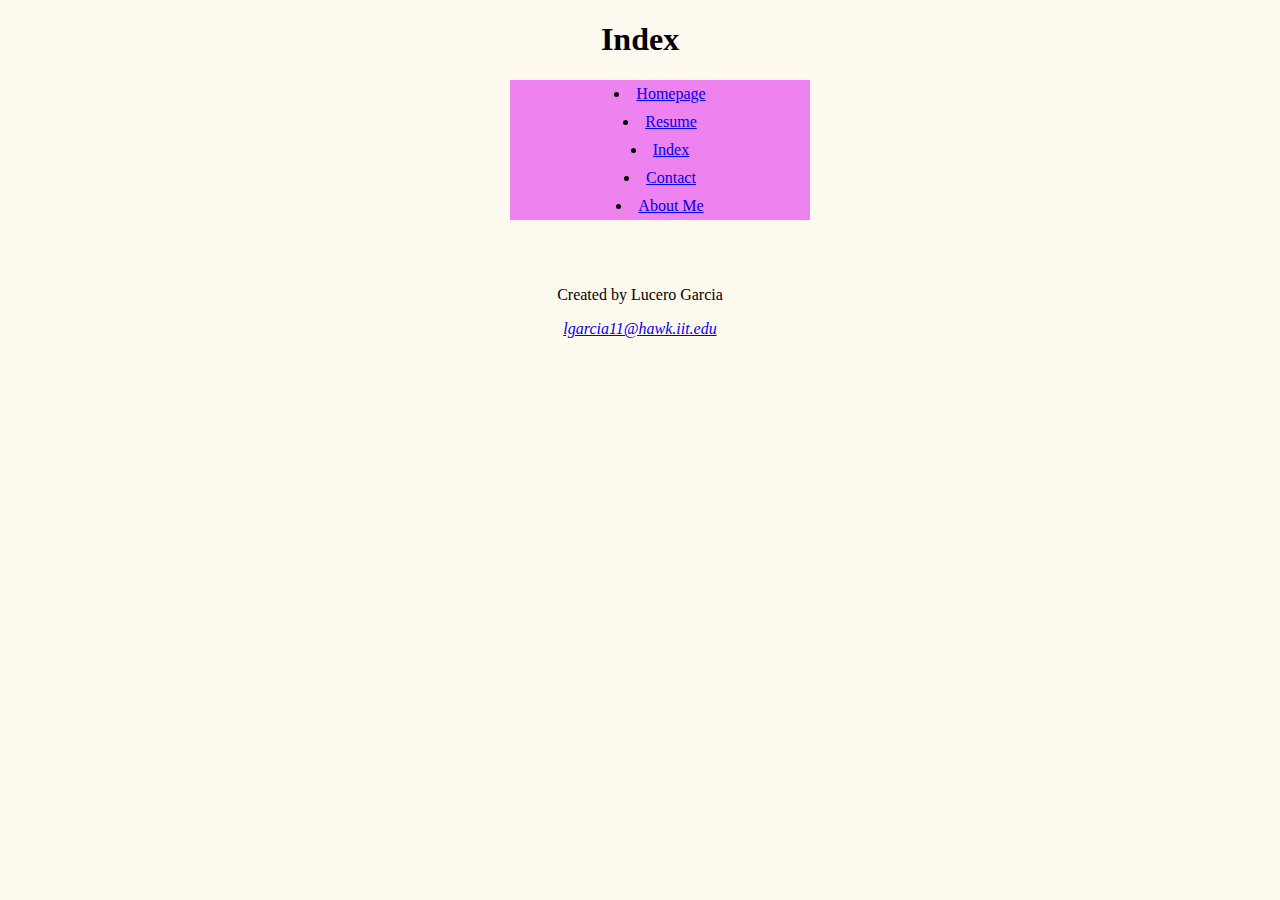
==== index.html @ 07905c06 "Update index.html" ====
<!DOCTYPE html>
<!--
To change this license header, choose License Headers in Project Properties.
To change this template file, choose Tools | Templates
and open the template in the editor.
-->
<html>
    <head>
        <title>Index</title>
        <meta charset="UTF-8">
        <meta name="viewport" content="width=device-width, initial-scale=1.0">
        <link rel="stylesheet" type="text/css" href="style.css">
    </head>
    <body>
        <header>
          <h1 id="indexTitle">Index</h1>
          <nav>
            <ul id="indexNav">
                 <li><a href ="Home%20Page.html">Homepage</a></li>
                 <li><a href ="Resume.html">Resume</a></li>
                 <li><a href ="index.html">Index</a></li>
                 <li><a href ="Contact.html">Contact</a></li>
                 <li><a href ="AboutMe.html">About Me</a></li>
            </ul>
           
          </nav>
        </header>
        
       <footer>
            <p id="indexName" >Created by Lucero Garcia</p>
            <address>
                <p><a href ="mailto:lgarcia11@hawk.iit.edu">lgarcia11@hawk.iit.edu</a></p>
            </address>
      </footer>
                                                          
    </body>
</html>
---- style.css ----
html{
  background-color: #FFFAF0;
  font-family:  "Times New Roman", Sans-serif, Serif; 
  margin: 0;
  padding: 0;
  border: 0;
}


#header {
text-align: center;
}
h1,h2,h3,h4,p{
  text-align: center;
}

ul {
  text-align: center;
  max-width:300px;
  margin: 0 auto;
  list-style-position: inside;

}

ul li{
  padding: 5px;
  background: #EE82EE;
  
}
footer{
  padding: 50px;
}
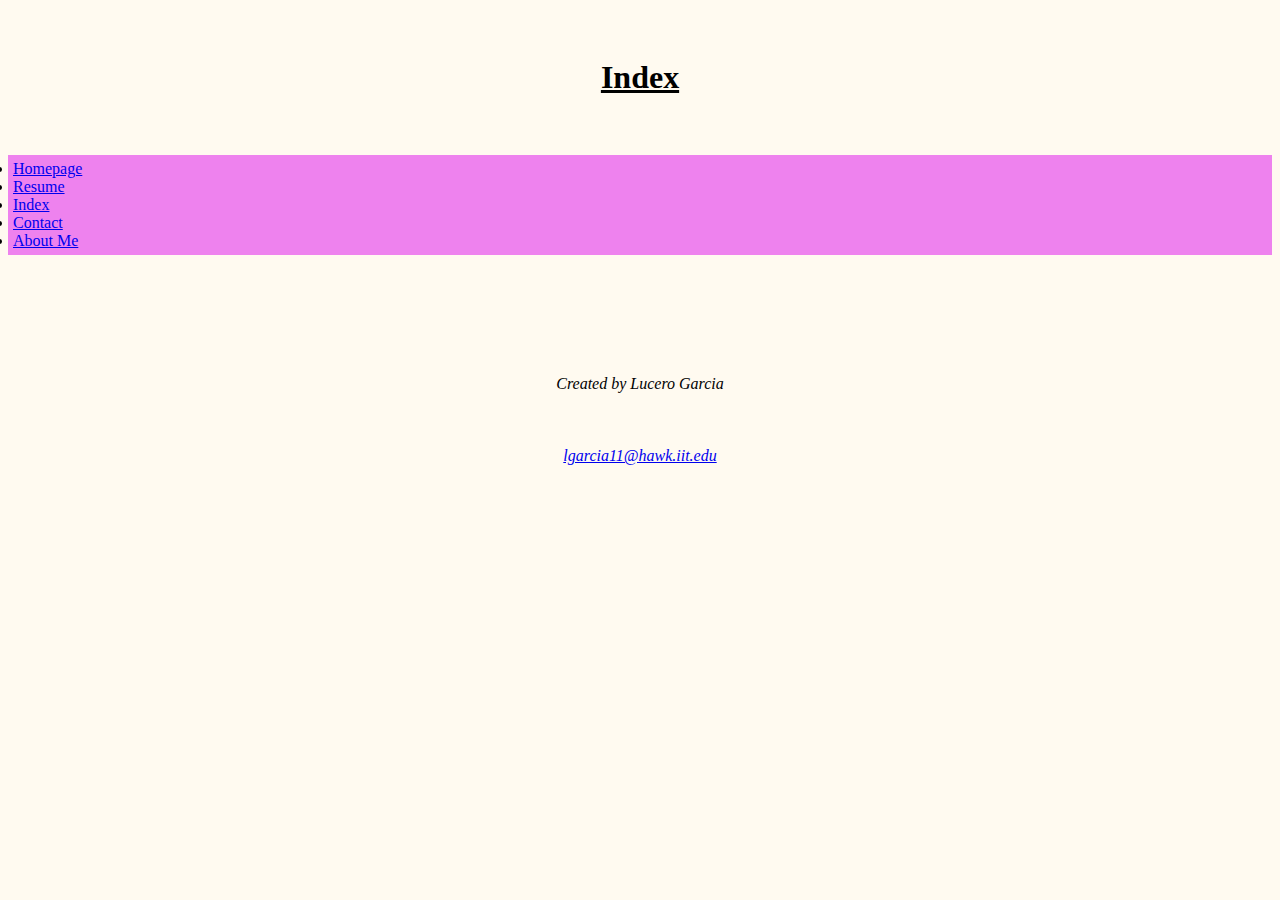
==== commit 312d6a30: "Update index.html" ====
--- a/index.html
+++ b/index.html
@@ -29,7 +29,8 @@
        <footer>
             <p id="indexName" >Created by Lucero Garcia</p>
             <address>
-                <p><a href ="mailto:lgarcia11@hawk.iit.edu">lgarcia11@hawk.iit.edu</a></p>
+                <p id="email">
+                  <a href ="mailto:lgarcia11@hawk.iit.edu">lgarcia11@hawk.iit.edu</a>                             </p>
             </address>
       </footer>
                                                           
--- a/style.css
+++ b/style.css
@@ -2,7 +2,7 @@
   background-color: #FFFAF0;
   font-family:  "Times New Roman", Sans-serif, Serif; 
   margin: 0;
-  padding: 0;
+  padding:0;
   border: 0;
 }
 
@@ -12,21 +12,151 @@
 }
 h1,h2,h3,h4,p{
   text-align: center;
+  padding-top:1cm;
 }
 
-ul {
-  text-align: center;
-  max-width:300px;
-  margin: 0 auto;
-  list-style-position: inside;
 
+footer{
+  padding: 50px;
 }
 
-ul li{
+#indexNav{
   padding: 5px;
   background: #EE82EE;
   
 }
-footer{
-  padding: 50px;
+#indexTitle{
+  text-decoration: underline;
+  padding-bottom: 1cm;
 }
+#indexName{
+  font-style: italic;
+}
+.resumeNav{
+  list-style-type: none;
+  margin:0;
+  padding:0;
+  overflow: hidden;
+  background-color: #333;
+  
+  
+}
+.resumeli{
+  float: left;
+  margin-left: 100px;
+  position: relative;
+  left: 200px;
+}
+
+
+.resumeli a{
+  display: block;
+  color: white;
+  text-align: center;
+  padding: 14px 16px;
+  text-decoration: none;
+}
+.resumeli a:hover {
+  background-color: #111;
+}
+#resumeT{
+  text-decoration: underline;
+  padding-top: 2cm;
+}
+#contInf{
+padding-top: 0cm;
+}
+#emailInf{
+  padding-top:0cm;
+}
+.resumeLeft{
+  text-align: left;
+}
+#creator{
+  padding-top: 0cm;
+
+}
+#backToT{
+  padding-top:2cm;
+  text-align:center;
+}
+.homePGNav{
+  list-style-type: none;
+  margin:0;
+  padding:0;
+  overflow: hidden;
+  background-color: #333;
+
+}
+.navHomePG{
+  float: left;
+  margin-left: 100px;
+   position: relative;
+  left: 200px;
+}
+.navHomePG a{
+  display: block;
+  color: white;
+  text-align: center;
+  padding: 14px 16px;
+  text-decoration: none;
+}
+
+
+.navHomePG a:hover {
+  background-color: #111;
+}
+#homePGTitle{
+  font-size: 400%;
+  
+}
+#homePGheading{
+  padding-top: 0cm;
+  padding-bottom: 1cm;
+  font-style: italic;
+}
+img{
+  display: block;
+  margin: auto;
+}
+.contactNav{
+  list-style-type: none;
+  margin:0;
+  padding:0;
+  overflow: hidden;
+  background-color: #33FFFF  ;
+  
+}
+.contactNav2 a{
+  display: block;
+  color: black;
+  text-align: center;
+  padding: 14px 16px;
+  text-decoration: none;
+}
+.contactNav2 a:hover {
+  background-color: #99FF66;
+}
+.contactNav2{
+  float: left;
+  margin-left: 100px;
+  position: relative;
+  left: 200px;
+}
+iframe{
+  display: block;
+  margin: auto;
+}
+.BackToT{
+  padding-top: 1cm;
+  padding-bottom: 0cm;
+  text-align: center;
+}
+
+.generalList{
+    text-align: center;
+  max-width:300px;
+  margin: 0 auto;
+  list-style-position: inside;
+  
+}
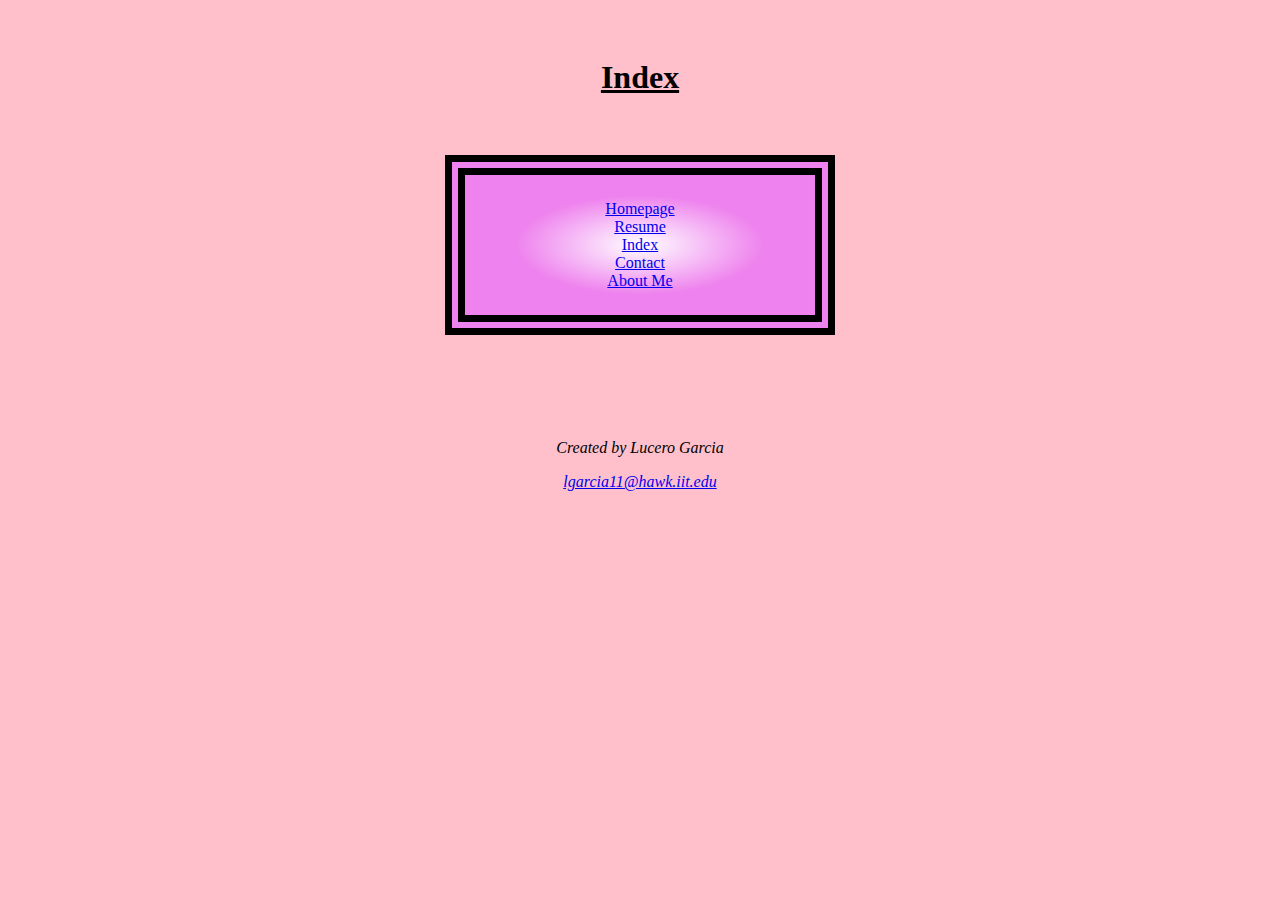
==== commit ebaad978: "Update index.html" ====
--- a/index.html
+++ b/index.html
@@ -1,9 +1,5 @@
 <!DOCTYPE html>
-<!--
-To change this license header, choose License Headers in Project Properties.
-To change this template file, choose Tools | Templates
-and open the template in the editor.
--->
+
 <html>
     <head>
         <title>Index</title>
--- a/style.css
+++ b/style.css
@@ -1,162 +1,248 @@
-html{
-  background-color: #FFFAF0;
+html
+{
+  background-color: pink;
   font-family:  "Times New Roman", Sans-serif, Serif; 
   margin: 0;
   padding:0;
   border: 0;
 }
 
-
-#header {
-text-align: center;
-}
-h1,h2,h3,h4,p{
+#header 
+{
+   text-align: center;
+}
+h1,h2,h3,h4,p
+{
   text-align: center;
   padding-top:1cm;
 }
 
-
-footer{
+footer
+{
   padding: 50px;
 }
 
-#indexNav{
-  padding: 5px;
-  background: #EE82EE;
-  
-}
-#indexTitle{
+#indexNav
+{
+   padding: 5px;
+   text-align: center;
+   color: #EE82EE;
+   background:  radial-gradient(white, #EE82EE, #EE82EE);
+   border: 20px black;
+   padding: 25px;
+   margin: auto;
+   width: 300px;
+   border-style: double;
+
+}
+
+#indexNav a:hover
+{
+  background-color: #111;
+  padding-left: 10px;
+  padding-right: 10px;
+  padding-top: 5px;
+  padding-bottom: 5px;
+  color: white;
+}
+ 
+#email
+{
+     padding-top: 0rem;
+}
+
+#indexTitle
+{
   text-decoration: underline;
   padding-bottom: 1cm;
 }
-#indexName{
+#indexName
+{
   font-style: italic;
 }
-.resumeNav{
+.resumeNav
+{
+  list-style-type: none;
+  margin:0;
+  padding: 50px;
+  overflow: hidden;
+  background:  linear-gradient(magenta, pink);
+  margin-top: -170px;
+  z-index: -1;
+}
+.resumeli
+{
+  float: left;
+  margin-left: 100px;
+  position: relative;
+  left: 200px;
+}
+.resumeli a
+{
+  display: block;
+  color: white;
+  text-align: center;
+  padding: 14px 16px;
+  text-decoration: none;
+}
+.resumeli a:hover 
+{
+   background-color: #111;
+}
+#resumeT
+{
+  text-decoration: underline;
+  padding-top: 2cm;
+}
+#contInf
+{
+   padding-top: 0cm;
+}
+#emailInf
+{
+  padding-top:0cm;
+}
+.resumeLeft
+{
+   text-align: left;
+}
+#creator
+{
+  padding-top: 0cm;
+
+}
+#backToT
+{
+  padding-top:2cm;
+  text-align:center;
+}
+.homePGNav
+{
   list-style-type: none;
   margin:0;
   padding:0;
   overflow: hidden;
   background-color: #333;
-  
-  
-}
-.resumeli{
-  float: left;
-  margin-left: 100px;
-  position: relative;
-  left: 200px;
-}
-
-
-.resumeli a{
+}
+.navHomePG
+{
+   float: left;
+   margin-left: 150px;
+   position: relative;
+   left: 200px;
+}
+.navHomePG a
+{
   display: block;
   color: white;
   text-align: center;
   padding: 14px 16px;
   text-decoration: none;
 }
-.resumeli a:hover {
+
+
+.navHomePG a:hover
+{
   background-color: #111;
 }
-#resumeT{
-  text-decoration: underline;
-  padding-top: 2cm;
-}
-#contInf{
-padding-top: 0cm;
-}
-#emailInf{
-  padding-top:0cm;
-}
-.resumeLeft{
-  text-align: left;
-}
-#creator{
-  padding-top: 0cm;
-
-}
-#backToT{
-  padding-top:2cm;
-  text-align:center;
-}
-.homePGNav{
-  list-style-type: none;
-  margin:0;
-  padding:0;
-  overflow: hidden;
-  background-color: #333;
-
-}
-.navHomePG{
-  float: left;
-  margin-left: 100px;
-   position: relative;
-  left: 200px;
-}
-.navHomePG a{
-  display: block;
-  color: white;
-  text-align: center;
-  padding: 14px 16px;
-  text-decoration: none;
-}
-
-
-.navHomePG a:hover {
-  background-color: #111;
-}
-#homePGTitle{
+
+.newClassFont
+{
+   color: black;
+   font-weight: bold;
+   font-size: 50px;
+   font-family: fantasy, Helvetica, sans-serif;
+   width: 700px;
+   margin-left: 0px;
+   text-align: left ;
+   padding-top: 0rem;
+   padding-bottom: 0rem;
+   padding-left: 1rem;
+   margin-bottom: -150cm; 
+}
+
+
+.uniqueFont
+{
+   color: black;
+   font-weight: bold;
+   font-size: 50px;
+   font-family: fantasy, Helvetica, sans-serif;
+   width: 600px;
+   margin-left: 0px;
+   text-align: left;
+   margin-top: 0px;
+   padding-left: 1rem;
+}
+
+.boxedP
+{
+   margin: auto;
+   border-style: double;
+   background-color: white;
+   padding:25px; 
+   background-size:contain;
+   width: 500px;
+}
+#homePGTitle
+{
   font-size: 400%;
-  
-}
-#homePGheading{
+}
+#homePGheading
+{
   padding-top: 0cm;
   padding-bottom: 1cm;
   font-style: italic;
 }
-img{
+img
+{
   display: block;
   margin: auto;
-}
-.contactNav{
+  width: 40%;
+}
+.contactNav
+{
   list-style-type: none;
   margin:0;
   padding:0;
   overflow: hidden;
   background-color: #33FFFF  ;
-  
-}
-.contactNav2 a{
+}
+.contactNav2 a
+{
   display: block;
   color: black;
   text-align: center;
   padding: 14px 16px;
   text-decoration: none;
 }
-.contactNav2 a:hover {
+.contactNav2 a:hover 
+{
   background-color: #99FF66;
 }
-.contactNav2{
+.contactNav2
+{
   float: left;
   margin-left: 100px;
   position: relative;
   left: 200px;
 }
-iframe{
+iframe
+{
   display: block;
   margin: auto;
 }
-.BackToT{
+.BackToT
+{
   padding-top: 1cm;
   padding-bottom: 0cm;
   text-align: center;
 }
 
-.generalList{
-    text-align: center;
-  max-width:300px;
-  margin: 0 auto;
-  list-style-position: inside;
-  
-}
+.generalList
+{
+   text-align: center;
+   max-width:300px;
+   margin: 0 auto;
+   list-style-position: inside;
+}
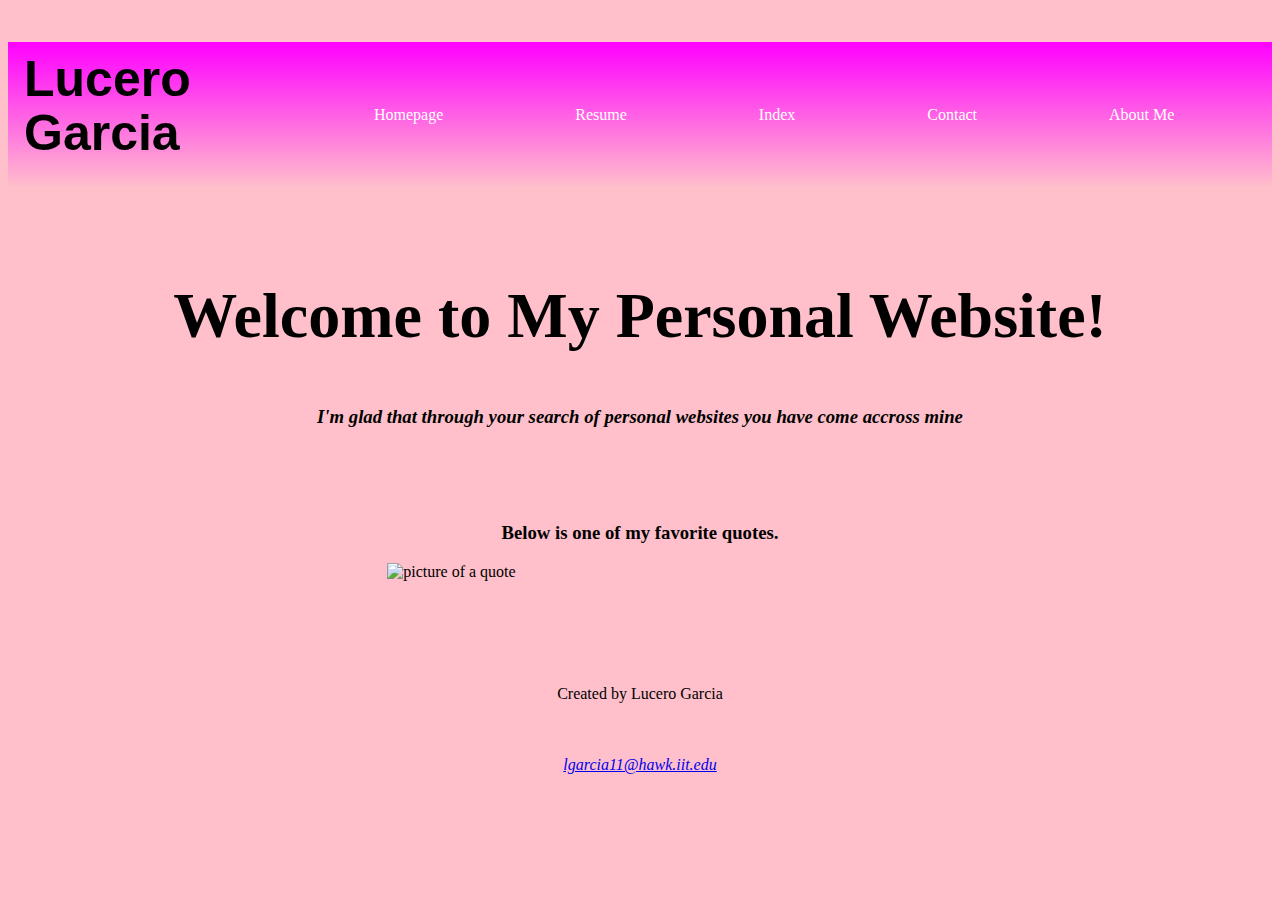
==== commit 1d228a88: "Update and rename Home Page.html to index.html" ====
--- a/index.html
+++ b/index.html
@@ -1,34 +1,40 @@
 <!DOCTYPE html>
-
-<html>
+<html lang="en">
     <head>
-        <title>Index</title>
         <meta charset="UTF-8">
-        <meta name="viewport" content="width=device-width, initial-scale=1.0">
+        <title>HomePage</title>
         <link rel="stylesheet" type="text/css" href="style.css">
+        <link rel="stylesheet" type="text/css" href="normalize.css">
     </head>
     <body>
+       <div class="newClass">
+            <p class="newClassFont">Lucero<p><br>
+       </div>
+            <p class ="uniqueFont">Garcia</p>
         <header>
-          <h1 id="indexTitle">Index</h1>
-          <nav>
-            <ul id="indexNav">
-                 <li><a href ="Home%20Page.html">Homepage</a></li>
-                 <li><a href ="Resume.html">Resume</a></li>
-                 <li><a href ="index.html">Index</a></li>
-                 <li><a href ="Contact.html">Contact</a></li>
-                 <li><a href ="AboutMe.html">About Me</a></li>
-            </ul>
-           
-          </nav>
-        </header>
-        
-       <footer>
-            <p id="indexName" >Created by Lucero Garcia</p>
-            <address>
-                <p id="email">
-                  <a href ="mailto:lgarcia11@hawk.iit.edu">lgarcia11@hawk.iit.edu</a>                             </p>
-            </address>
-      </footer>
-                                                          
+            <nav class="resumeNav">
+
+                <div class="navHomePG"> <a href ="index.html">Homepage</a></div>
+                <div class="navHomePG"> <a href ="Resume.html">Resume</a> </div>
+                <div class="navHomePG"> <a href ="Quicklinks.html">Index</a> </div>
+                <div class="navHomePG"> <a href ="Contact.html">Contact</a> </div>
+                <div class="navHomePG"><a href ="AboutMe.html">About Me</a></div>
+            
+            </nav>
+         </header>
+        <section id="Greeting">
+            <h2 id="homePGTitle"> Welcome to My Personal Website!</h2>
+            <h3 id="homePGheading"> I'm glad that through your search of personal websites you have come accross mine</h3>
+            <h3>Below is one of my favorite quotes.</h3>
+    
+        <img src= "https://quotefancy.com/media/wallpaper/3840x2160/25908-Henry-David-Thoreau-Quote-Go-confidently-in-the-direction-of-your.jpg" alt="picture of a quote">
+      
+    </section>
+    <footer>
+        <p>Created by Lucero Garcia</p>
+        <address>
+           <p><a href="mailto:lgarcia11@hawk.iit.edu">lgarcia11@hawk.iit.edu</a></p>
+        </address>
+    </footer>
     </body>
 </html>
--- a/style.css
+++ b/style.css
@@ -24,6 +24,7 @@
 
 #indexNav
 {
+
    padding: 5px;
    text-align: center;
    color: #EE82EE;
@@ -33,6 +34,7 @@
    margin: auto;
    width: 300px;
    border-style: double;
+   
 
 }
 
@@ -104,7 +106,12 @@
 }
 .resumeLeft
 {
+  
    text-align: left;
+}
+#resumePosition{
+  position:fixed;
+  width: 960px;
 }
 #creator
 {
@@ -127,7 +134,7 @@
 .navHomePG
 {
    float: left;
-   margin-left: 150px;
+   margin-left: 100px;
    position: relative;
    left: 200px;
 }
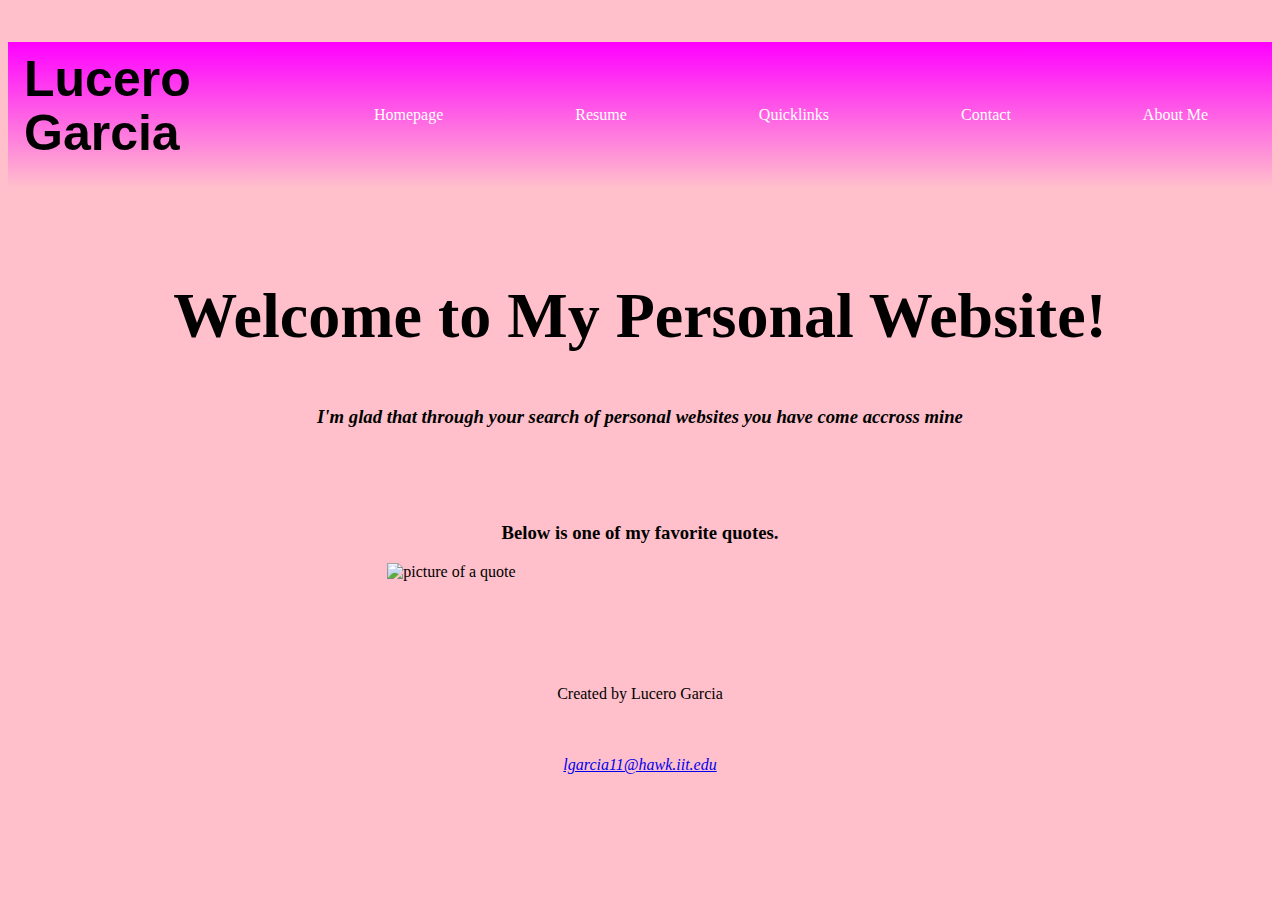
==== commit 226b97cb: "Update index.html" ====
--- a/index.html
+++ b/index.html
@@ -16,7 +16,7 @@
 
                 <div class="navHomePG"> <a href ="index.html">Homepage</a></div>
                 <div class="navHomePG"> <a href ="Resume.html">Resume</a> </div>
-                <div class="navHomePG"> <a href ="Quicklinks.html">Index</a> </div>
+                <div class="navHomePG"> <a href ="Quicklinks.html">Quicklinks</a> </div>
                 <div class="navHomePG"> <a href ="Contact.html">Contact</a> </div>
                 <div class="navHomePG"><a href ="AboutMe.html">About Me</a></div>
             
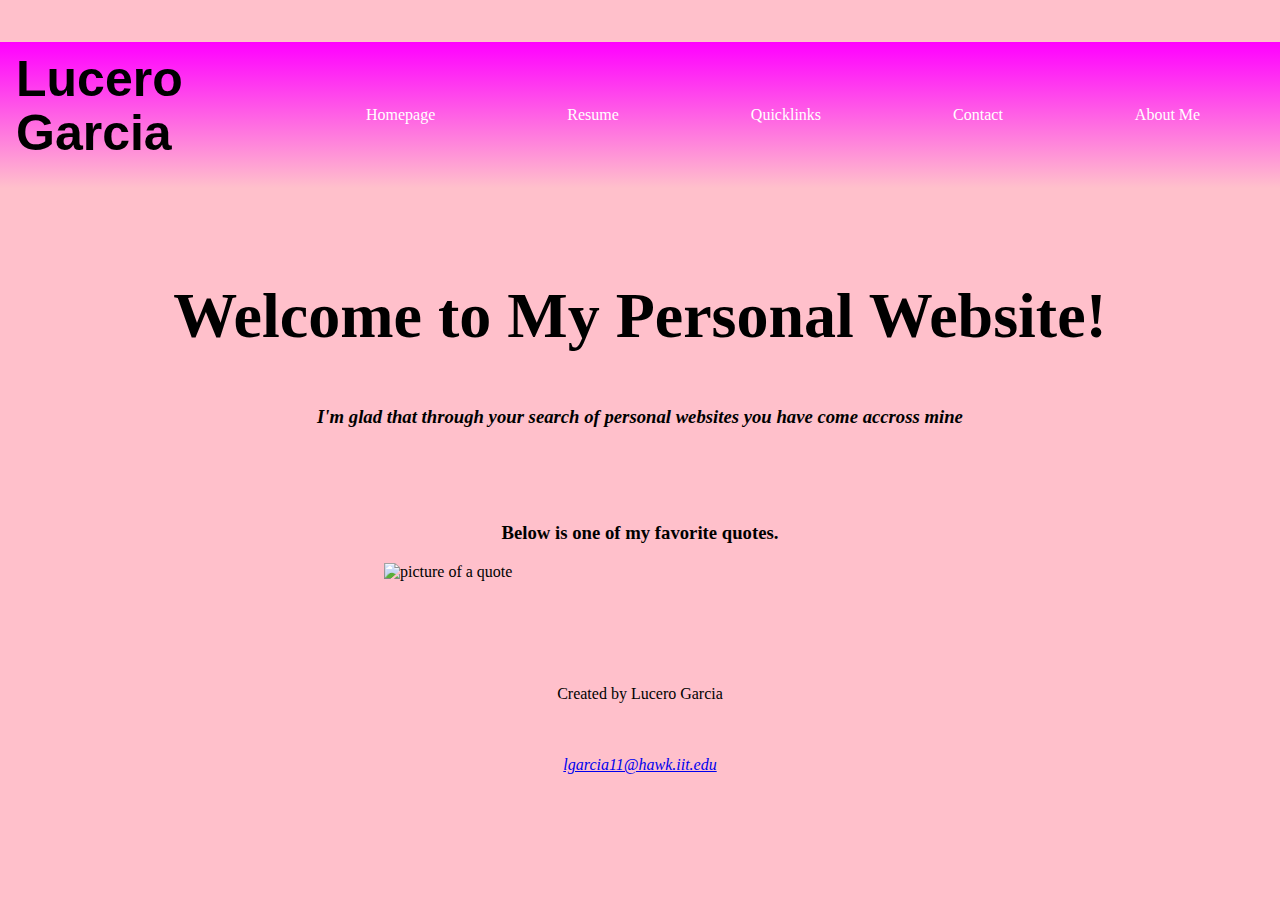
==== commit 249db5a5: "Update index.html" ====
--- a/index.html
+++ b/index.html
@@ -7,10 +7,10 @@
         <link rel="stylesheet" type="text/css" href="normalize.css">
     </head>
     <body>
-       <div class="newClass">
+        <div class="newClass">
             <p class="newClassFont">Lucero<p><br>
-       </div>
-            <p class ="uniqueFont">Garcia</p>
+        </div>
+        <p class ="uniqueFont">Garcia</p>
         <header>
             <nav class="resumeNav">
 
@@ -19,22 +19,22 @@
                 <div class="navHomePG"> <a href ="Quicklinks.html">Quicklinks</a> </div>
                 <div class="navHomePG"> <a href ="Contact.html">Contact</a> </div>
                 <div class="navHomePG"><a href ="AboutMe.html">About Me</a></div>
-            
+
             </nav>
-         </header>
+        </header>
         <section id="Greeting">
             <h2 id="homePGTitle"> Welcome to My Personal Website!</h2>
             <h3 id="homePGheading"> I'm glad that through your search of personal websites you have come accross mine</h3>
             <h3>Below is one of my favorite quotes.</h3>
-    
-        <img src= "https://quotefancy.com/media/wallpaper/3840x2160/25908-Henry-David-Thoreau-Quote-Go-confidently-in-the-direction-of-your.jpg" alt="picture of a quote">
-      
-    </section>
-    <footer>
-        <p>Created by Lucero Garcia</p>
-        <address>
-           <p><a href="mailto:lgarcia11@hawk.iit.edu">lgarcia11@hawk.iit.edu</a></p>
-        </address>
-    </footer>
+
+            <img src= "https://quotefancy.com/media/wallpaper/3840x2160/25908-Henry-David-Thoreau-Quote-Go-confidently-in-the-direction-of-your.jpg" alt="picture of a quote">
+
+        </section>
+        <footer>
+            <p>Created by Lucero Garcia</p>
+            <address>
+                <p><a href="mailto:lgarcia11@hawk.iit.edu">lgarcia11@hawk.iit.edu</a></p>
+            </address>
+        </footer>
     </body>
 </html>
--- a/style.css
+++ b/style.css
@@ -1,4 +1,4 @@
-html
+body
 {
   background-color: pink;
   font-family:  "Times New Roman", Sans-serif, Serif; 
